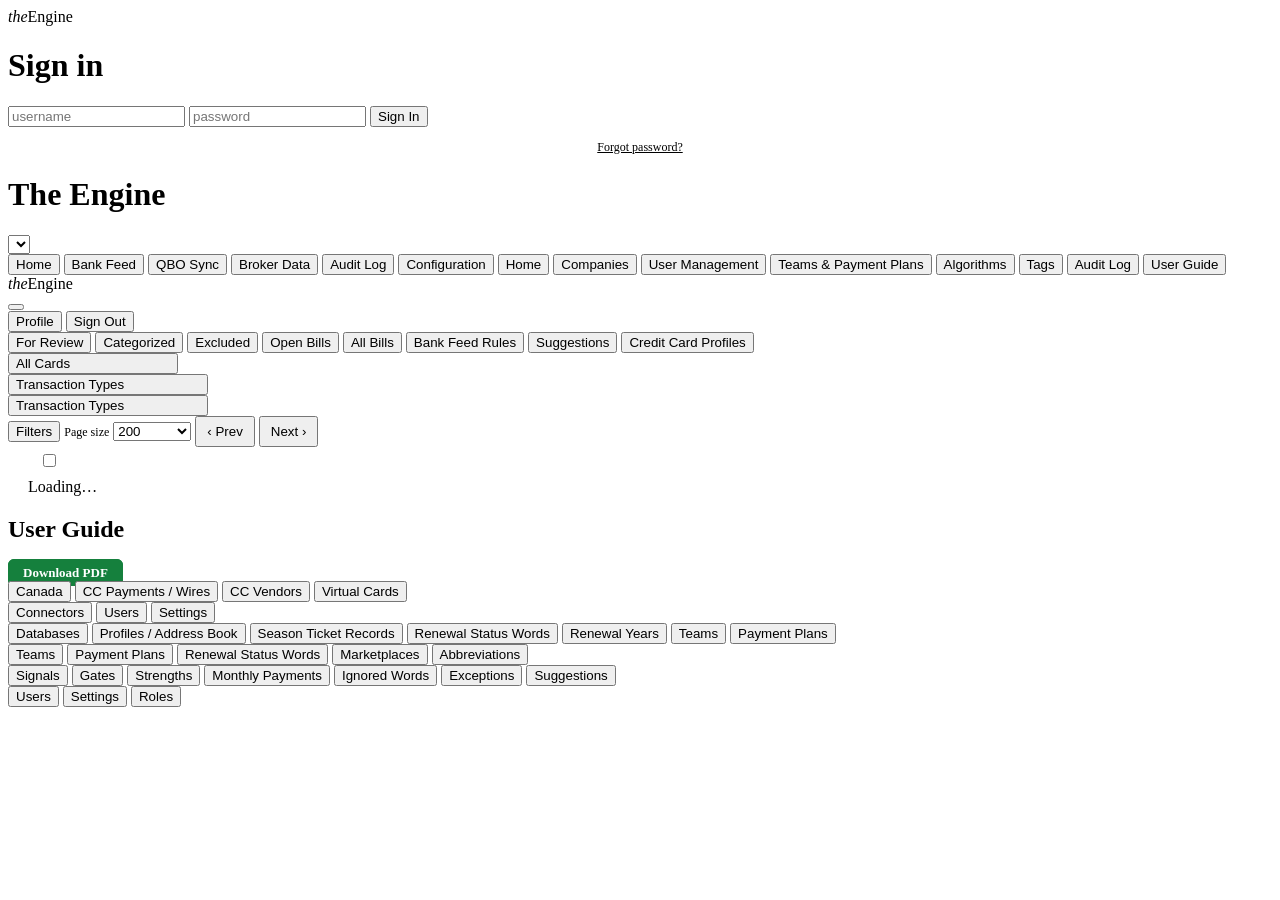
==== app/static/index.html @ c15251d7 "Add files via upload" ====
<!DOCTYPE html>
<html lang="en">
<head>
<meta charset="utf-8">
<meta name="viewport" content="width=device-width, initial-scale=1">
<title>The Engine</title>
<link rel="stylesheet" href="/static/app.css?v=e96f51f8">
</head>
<body>

<!-- The sign-in backdrop. Everything is in CSS: the ground is a gradient and
     the artwork is a tinted alpha mask on #loginbg::after -- see app.css.
     An empty element rather than an <img> so the tint stays a CSS variable,
     and so a browser without mask support gets nothing rather than a solid
     blue rectangle. Shown and hidden with the card, by showLogin(). -->
<div id="loginbg" aria-hidden="true">
  <!-- THE PHOTOGRAPH: Union Pacific 844 in the canyon, chosen from four
       options. It fills this panel from app.css (#loginbg), so the panel's
       responsive rules -- right half on desktop, a band across the top on a
       phone -- keep working unchanged. -->
</div>

<div id="login">
  <span class="lmark"><i class="the">the</i>Engine</span>
  <h1>Sign in</h1>
  <p id="lsub" style="display:none"></p>
  <div id="step1">
    <input id="u" placeholder="username" autocomplete="username">
    <input id="p" type="password" placeholder="password" autocomplete="current-password">
    <button id="go">Sign In</button>
    <div style="text-align:center;margin-top:10px">
      <a href="#" id="forgot" style="font-size:12px;color:var(--accent)">Forgot password?</a>
    </div>
  </div>
  <div id="step2" style="display:none">
    <p style="font-size:13px;color:var(--tx2)">We emailed you a 6-digit code.</p>
    <input id="code" inputmode="numeric" maxlength="6" placeholder="000000"
           style="letter-spacing:.4em;text-align:center;font-size:19px">
    <label style="display:block;font-size:12px;color:var(--tx2);margin:4px 0 9px">
      <input type="checkbox" id="trust" checked style="width:auto"> Don't ask again on this
      browser for 12 hours</label>
    <button id="verify">Verify</button>
    <div style="text-align:center;margin-top:10px">
      <a href="#" id="backToLogin" style="font-size:12px;color:var(--accent)">Back</a></div>
  </div>
  <div id="step3" style="display:none">
    <p style="font-size:13px;color:var(--tx2)">Choose a new password (12+ characters).</p>
    <input id="np" type="password" placeholder="new password" autocomplete="new-password">
    <input id="np2" type="password" placeholder="confirm password" autocomplete="new-password">
    <button id="doreset">Set Password</button>
  </div>
  <div class="err" id="lerr"></div>
</div>

<div id="app">
  <header>
  <h1 class="sr-only">The Engine</h1>

    <!-- TWO NAVIGATIONS, one header.
         Everything to the left of the spacer belongs to a company: the feed,
         its rules, its audit log. Companies, User Management and Algorithms
         do not -- they are about the whole installation, and living inside
         "Y&S Tickets" made them look like that company's settings.
         `body.scope-global` swaps which set is shown. -->
    <div class="cowrap" id="cowrap">
      <select id="company" title="Company"></select>
    </div>

    <!-- Upload lives with the feed tabs; Refresh and Undo are icons in the grid
         bar. The header is for moving between screens, nothing else. -->
    <!-- HOME sits first, before Bank Feed. Deliberately empty for now: it is
         the landing screen and what belongs on it will be decided as it is
         used. An empty screen with a name is honest about that; a stand-in
         dashboard of made-up tiles would have to be un-built later. -->
    <button class="ghost" id="homeBtn">Home</button>
    <button class="ghost" id="feedBtn">Bank Feed</button>
    <button class="ghost" id="cardsBtn">QBO Sync
      <span id="cardWarn" style="display:none;color:var(--bad)">●</span></button>
    <!-- BROKER DATA: where the broker's people and season ticket records come
         from, how they read, and the company's own teams and payment plans. -->
    <button class="ghost" id="brokerBtn">Broker Data</button>

    <button class="ghost" id="auditBtn">Audit Log</button>

    <button class="ghost" id="setupBtn">Configuration</button>
    <!-- The installation-wide screens. Shown instead of the company ones when
         no company is open. -->
    <button class="ghost gnav" id="gHomeBtn">Home</button>
    <button class="ghost gnav" id="companiesBtn">Companies</button>
    <button class="ghost gnav" id="usersBtn">User Management</button>
    <button class="ghost gnav" id="teamsBtn">Teams &amp; Payment Plans</button>
    <button class="ghost gnav" id="algoBtn">Algorithms</button>
    <button class="ghost gnav" id="tablesBtn">Tags</button>
    <!-- The audit log is not a company's: it records every company, and
         reading it is a dashboard-level job. -->
    <button class="ghost gnav" id="gAuditBtn">Audit Log</button>
    <button class="ghost gnav" id="guideBtn">User Guide</button>
    <!-- The gap sits AFTER the screen buttons, so they stay beside the company
         they apply to instead of being flung to the far edge. -->
    <span class="spacer"></span>
    <div class="brand"><span><i class="the">the</i>Engine</span></div>
    <button class="ghost" id="undoBtn" style="display:none"></button>
    <span class="signout">
      <button class="avatar" id="avatar" title="Account"></button>
      <div class="avatarmenu" id="avatarMenu">
        <div class="who" id="who"></div>
        <button id="profileBtn">Profile</button>
        <button id="out">Sign Out</button>
      </div>
    </span>
  </header>

  <div id="halWarn" class="banner" style="display:none">
    STH is not synced yet — expense categories are unverified. Run the STH sync
    to validate season-ticket holders.
  </div>

  <nav>
    <button class="on" data-s="for_review">For Review <span id="c_review"></span></button>
    <button data-s="categorized">Categorized <span id="c_cat"></span></button>
    <button data-s="excluded">Excluded <span id="c_exc"></span></button>
    <!-- Labeled up front. It used to be empty until the counts request came
         back, so a refresh showed a stub of a button that then jumped to full
         width. -->
    <button id="billsavail" data-s="bills"
            title="Open bills available to match against">Open Bills</button>
    <!-- ALL BILLS: every bill in QuickBooks, open or paid -- the Open Bills
         grid, starting on Current bills. -->
    <button id="allbillsBtn" data-s="allbills"
            title="Every bill in QuickBooks, open or paid">All Bills</button>
    <!-- NOT a data-s tab: those filter the charge list by status, and this
         opens a different screen. The rules that code a charge belong beside
         the charges they code, and they are PER COMPANY -- which is why this
         one stayed here while the rest of Rules & Tags moved to the dashboard,
         where nothing has a company. -->
    <button id="codingBtn" title="The rules that set vendor and category"
      >Bank Feed Rules</button>
    <!-- SUGGESTIONS FROM PAST CODING, beside the rules that also fill vendor
         and category. Per company. -->
    <button id="sgFeedBtn" title="Vendor and category suggested from past coding">Suggestions</button>
    <!-- Beside the rules, for the same reason: it sets a column of the charges
         on this screen (the Profile), so it belongs with them rather than in
         Configuration. Opens like Bank Feed Rules, the feed's tabs staying. -->
    <button id="ccProfilesBtn" title="Rules that set the Profile for general cards"
      >Credit Card Profiles</button>
  </nav>

  <div id="screen-coding" class="screen">
    <div id="codingGrid"></div>
  </div>
  <div id="screen-ccprofiles" class="screen">
    <div id="ccProfilesGrid"></div>
  </div>
  <div id="screen-suggestions" class="screen">
    <div id="sgFeedGrid"></div>
  </div>

  <div class="filters">
    <!-- COMPANIES: only in Multi-Company, before Card Accounts. -->
    <div class="ms" id="fcompWrap" style="position:relative;display:none">
      <button class="ghost" id="fcompBtn" style="min-width:150px;text-align:left">All Companies</button>
      <div id="fcompMenu" class="msmenu" style="display:none;position:absolute;z-index:20;top:34px;left:0;
           min-width:260px"></div>
    </div>
    <div class="ms" style="position:relative">
      <button class="ghost" id="fcardBtn" style="min-width:170px;text-align:left">All Cards</button>
      <div id="fcardMenu" style="display:none;position:absolute;z-index:20;top:34px;left:0;
           background:var(--card);border:1px solid var(--line);border-radius:8px;
           padding:8px;min-width:340px;max-width:min(560px,92vw);
           box-shadow:0 6px 18px rgba(0,0,0,.08)"></div>
    </div>

    <!-- One choice on For Review and Excluded, so a plain select matches the
         controls beside it. Categorized allows several kinds at once, so it
         keeps the checkbox menu; the two swap by tab. -->
    <!-- Three multi-selects built the same way as Card Accounts: a button that
         names the selection, and a menu of checkboxes. Everything ticked means
         "no filter" and is sent as nothing. -->
    <div class="ms" style="position:relative">
      <button class="ghost msbtn" id="ftypeBtn" data-menu="ftypeMenu"
              style="min-width:200px;text-align:left">Transaction Types</button>
      <div class="msmenu" id="ftypeMenu"></div>
    </div>

    <!-- Categorized asks a different question -- what a charge was resolved AS
         -- so it has its own list, in the same slot. -->
    <div class="ms" style="position:relative">
      <button class="ghost msbtn" id="fkindBtn" data-menu="fkindMenu"
              style="min-width:200px;text-align:left">Transaction Types</button>
      <div class="msmenu" id="fkindMenu"></div>
    </div>


    <button class="ghost" id="moreFilters">Filters</button>
    <!-- Kept, but hidden: Reset lives in the Filters dialog now. The handler
         behind this button is what that one calls, so removing the element
         would mean duplicating the logic to save a line of markup. -->
    <button class="ghost" id="resetFilters" style="display:none !important"
            title="Clear every filter">Reset Filters</button>
    <label style="font-size:12px;color:var(--tx2)">Page size</label>
    <select id="fpage" title="rows per page" style="width:78px">
      <option value="25">25</option><option value="50">50</option>
      <option value="100">100</option><option value="200" selected>200</option>
      <option value="300">300</option>
      <option value="500">500</option>
    </select>
    <button class="ghost" id="prevPage" style="padding:6px 10px">‹ Prev</button>
    <button class="ghost" id="nextPage" style="padding:6px 10px">Next ›</button>
    <span class="why" id="pageinfo"></span>
    <!-- Beside the results text, not under it: on its own line it needed
         centering against a grid wider than the window, which never looked
         right from any anchor. -->
    <span id="pagenums" style="display:none;gap:4px;align-items:center"></span>

    <span class="who" id="shown"></span>

    <!-- Bulk actions sit on the pagination row rather than a row of their own.
         Appearing on selection used to push the whole grid down a line, which
         moved the row you had just clicked. -->
    <!-- The bills bar sits on this row too, for the same reason: on a row of
         its own it pushed the grid down a line the moment you ticked a box. -->
    <span id="billbulk" style="display:none;gap:8px;align-items:center;flex-wrap:wrap">
      <!-- Also shown here. The pagination row is the preferred home and
           setSelectionCount still writes there, but three attempts at that
           element alone each failed on one grid or the other -- and this bar
           is the one thing on screen that provably appears the moment a row is
           ticked, because its own display is driven by the selection. -->
      <b id="billbulkn" style="font-size:13px;margin-right:4px"></b>
      <!-- Split and Delete are in the Action column on every row, so offering
           them here as well put the same two actions in two places a few
           centimeters apart -- one of which appears only once something is
           ticked. Hidden, not removed: their handlers are what the Action
           column's buttons call, and deleting them would mean duplicating that
           logic to save two lines of markup. -->
      <button id="billSplitOne" style="display:none !important">Split Bill</button>
      <button id="billDeleteOne" style="display:none !important">Delete Bill</button>
      <button id="billBatch" style="display:none !important">Batch Actions</button>
      <!-- Reached through the dialog now, but kept so their handlers stay in
           one place rather than being duplicated into it. -->
      <button class="ghost" id="billSetVendor" style="display:none">Update Vendors</button>
      <button class="ghost" id="billSetAmount" style="display:none">Update Amounts</button>

    </span>

    <span id="bulkinline" style="display:none;gap:8px;align-items:center;flex-wrap:wrap">
      <!-- Hidden, but kept: Batch Actions' "Add All" runs through this handler,
           and duplicating that logic to delete one button would be worse. -->
      <button id="bAdd" style="display:none"></button>
      <b id="bulkinlinen" style="font-size:13px;margin-right:4px"></b>
      <button id="bBatch" style="display:none !important;background:#15803d;color:#fff;
              border:1px solid #15803d;border-radius:6px;padding:5px 14px;
              font-weight:600">Batch Actions</button>
      <button class="ghost" id="bSetVendor">Update Vendor</button>
      <button class="ghost" id="bSetCategory">Update Category</button>
      <button id="bSplit" style="background:#15803d;color:#fff;
              border:1px solid #15803d;border-radius:6px;padding:5px 14px;
              font-weight:600">Split Transaction</button>
      <button class="ghost" id="bExclude">Exclude</button>
      <button class="ghost" id="bUndo">Undo</button>


      <!-- Last on the row: the one irreversible action shouldn't sit where a
           hand traveling to Unexclude passes over it. -->
      <button id="purgeBtn"
              style="display:none;background:var(--bad);color:#fff;
                     border:1px solid var(--bad);border-radius:6px;
                     padding:5px 14px;font-weight:600">
        Delete Permanently</button>
    </span>
  </div>
  <dialog id="billfilters">
  <!-- The same dialog the transaction grids use: one concept, not two. The
       inline strip re-flowed at every window width and sat above the grid,
       pushing it down whenever it was open. -->
  <div style="display:flex;flex-direction:column;max-height:82vh">
    <h3>Filters</h3>
    <div id="billFilterRows">
        <div class="frow"><div style="flex:1;min-width:0;position:relative"><label>Date From</label><input id="bdfrom" type="date"></div><div style="flex:1;min-width:0;position:relative"><label>Date To</label><input id="bdto" type="date"></div></div>
        <div class="frow"><div style="flex:1;min-width:0;position:relative"><label>Amount Min</label><input id="bamin" type="number" step="0.01" style="width:120px" placeholder="0.00"></div><div style="flex:1;min-width:0;position:relative"><label>Amount Max</label><input id="bamax" type="number" step="0.01" style="width:120px" placeholder="0.00"></div></div>
        <div class="frow"><div style="flex:1;min-width:0;position:relative"><label>Balance Min</label><input id="bbmin" type="number" step="0.01" style="width:120px" placeholder="0.00"></div><div style="flex:1;min-width:0;position:relative"><label>Balance Max</label><input id="bbmax" type="number" step="0.01" style="width:120px" placeholder="0.00"></div></div>
        <div class="frow"><div style="flex:1;min-width:0;position:relative"><label>Vendor</label><input id="bven" placeholder="Vendor" style="width:200px"></div><div style="flex:1;min-width:0;position:relative"><label>Memo</label><input id="bmemo" placeholder="Memo text" style="width:240px"></div></div>
        <!-- CLASS on the left of Aging: the Classes on this company's bills. -->
        <div class="frow"><div class="ms" style="flex:1;min-width:0;position:relative"><label>Class</label><button class="ghost msbtn" id="bclassBtn" data-menu="bclassMenu"
                  style="min-width:150px;text-align:left">Class</button><div class="msmenu" id="bclassMenu"></div></div><div class="ms" style="flex:1;min-width:0;position:relative"><label>Aging</label><button class="ghost msbtn" id="bageBtn" data-menu="bageMenu"
                  style="min-width:150px;text-align:left">Aging</button><div class="msmenu" id="bageMenu"></div></div></div>
    </div>
    <div class="dact" style="border-top:1px solid var(--line);padding-top:12px;
         justify-content:center">
      <button id="closeBillFilters"
              style="background:var(--accent);color:#fff;border:1px solid var(--accent);
                     border-radius:7px;padding:6px 18px;font-weight:600"
        >Close</button>
      <button id="resetBillFiltersModal"
              style="background:var(--bad);color:#fff;border:1px solid var(--bad);
                     border-radius:7px;padding:6px 18px;font-weight:600"
        >Reset</button>
      <button id="applyBillFilters"
              style="background:#15803d;color:#fff;border:1px solid #15803d;
                     border-radius:7px;padding:6px 18px;font-weight:600"
        >Apply</button>
    </div>
  </div>
</dialog>
  <dialog id="advfilters">
  <!-- A DIALOG, one field per line.
       Seventeen fields in two wrapping rows re-flowed at every window width, so
       a field moved between visits. This is the same set of controls in an
       order that does not move.

       Laid out as a flex COLUMN with the field list scrolling and the action
       row outside it, so Apply and Reset stay visible however long the list
       is -- buttons that scroll away are buttons people cannot find. -->
  <div style="display:flex;flex-direction:column;max-height:82vh;min-height:0">
    <h3 style="margin:0 0 4px">Filters</h3>
    <!-- THE ROWS SCROLL, THE BUTTONS DO NOT. A picker opens inside this area
         and can be 250px tall; with the whole dialog as one scrolling box
         that pushed Apply and Cancel below the fold, and a button you have
         to go looking for is a button people miss. -->
    <div id="advFilterRows" style="flex:1 1 auto;min-height:0;overflow-y:auto;overflow-x:visible">
        <div class="frow"><div style="flex:1;min-width:0;position:relative"><label>Date From</label><input id="fdfrom" type="date"></div><div style="flex:1;min-width:0;position:relative"><label>Date To</label><input id="fdto" type="date"></div></div>
        <div class="frow"><div style="flex:1;min-width:0;position:relative"><label>Amount Min</label><input id="famin" type="number" step="0.01" style="width:100px" placeholder="0.00"></div><div style="flex:1;min-width:0;position:relative"><label>Amount Max</label><input id="famax" type="number" step="0.01" style="width:100px" placeholder="0.00"></div></div>
        <div class="frow"><div id="fcvenWrap" style="flex:1;min-width:0;position:relative"><label>Vendor</label><button class="cellsel filterpick" data-target="fcven" data-kind="vendor"
                  style="width:160px"><span class="cs-v"
            ><i style="color:var(--tx2)">Any vendor</i></span
            ><span class="cs-c">▾</span></button>
          <input type="hidden" id="fcven"></div><div id="fcatWrap" style="flex:1;min-width:0;position:relative"><label>Category</label><button class="cellsel filterpick" data-target="fcat" data-kind="category"
                  style="width:170px"><span class="cs-v"
            ><i style="color:var(--tx2)">Any category</i></span
            ><span class="cs-c">▾</span></button>
          <input type="hidden" id="fcat"></div></div>
        <div class="frow"><div style="flex:1;min-width:0;position:relative"><label>Bank Detail</label><input id="fven" placeholder="Bank detail" style="width:170px"></div><div style="flex:1;min-width:0;position:relative"><label>Profile</label><input id="fprof" placeholder="Name on card" style="width:150px"></div></div>
        <div class="frow"><div style="flex:1;min-width:0;position:relative"><label>CC Last 4/5</label><input id="fl4" placeholder="1234" maxlength="5" style="width:80px"></div><div style="flex:1;min-width:0;position:relative"><label>QBO Memo</label><input id="fmemo" placeholder="QBO memo text" style="width:190px"></div></div>
        <div class="frow"><div class="ms" style="flex:1;min-width:0;position:relative"><label>Strengths / Records</label><button class="ghost msbtn" id="ftierBtn" data-menu="ftierMenu"
                  style="width:170px;text-align:left">All Strengths</button><div class="msmenu" id="ftierMenu"></div></div><div class="ms" style="flex:1;min-width:0;position:relative"><label>Ingestion Method</label><button class="ghost msbtn" id="fingestBtn" data-menu="fingestMenu"
                  style="width:170px;text-align:left">All Ingestion Methods</button><div class="msmenu" id="fingestMenu"></div></div></div>
        <div class="frow">
          <div style="flex:1;min-width:0;position:relative">
            <!-- Coded by the engine, or by a person? The RULE badge answers it
                 per row; this asks it of the whole grid. -->
            <label>Rules Applied</label>
            <select id="frules">
              <option value="">Both</option>
              <option value="yes">Yes</option>
              <option value="no">No</option>
            </select>
          </div>
          <div id="fuserWrap" class="ms" style="flex:1;min-width:0;position:relative"><label>User</label><button class="ghost msbtn" id="fuserBtn" data-menu="fuserMenu"
                    style="width:170px;text-align:left">All Users</button><div class="msmenu" id="fuserMenu"></div></div>
        </div>
        <div class="frow"><div class="ms" style="flex:1;min-width:0;position:relative"><label>Action Types</label><button class="ghost msbtn" id="fmatchBtn" data-menu="fmatchMenu"
                  style="width:170px;text-align:left">All Action Types</button><div class="msmenu" id="fmatchMenu"></div></div><div style="flex:1;min-width:0;position:relative"><label>Source Currency</label><select id="fcur" style="width:130px">
            <option value="">All</option>
            <option value="USD">USD</option>
            <option value="CAD">CAD</option>
            <!-- Everything else in one bucket: the exports carry INR and EUR
                 too, and listing every code somebody might ever charge in is a
                 list that goes stale. -->
            <option value="OTHER">Other</option>
          </select></div><div style="flex:1;min-width:0;position:relative"><label>Source Amount Min</label><input id="fsamin" placeholder="0.00" inputmode="decimal"></div><div style="flex:1;min-width:0;position:relative"><label>Source Amount Max</label><input id="fsamax" placeholder="0.00" inputmode="decimal"></div></div>
        
        <div class="frow"><div id="ftsFromWrap" style="flex:1;min-width:0;position:relative"><label>Time Stamp From</label><input id="ftsfrom" type="date"></div><div id="ftsToWrap" style="flex:1;min-width:0;position:relative"><label>Time Stamp To</label><input id="ftsto" type="date"></div></div>
        
    </div>
    <div class="dact" style="border-top:1px solid var(--line);padding-top:12px;
         margin-top:0;justify-content:center">
      <!-- Centerd, and colored by what each one does: Cancel is the neutral
           way out, Reset destroys the filters you set, Apply is the action you
           came for. -->
      <button id="closeFilters"
              style="background:var(--accent);color:#fff;border:1px solid var(--accent);
                     border-radius:7px;padding:6px 18px;font-weight:600"
        >Close</button>
      <button id="resetFiltersModal"
              style="background:var(--bad);color:#fff;border:1px solid var(--bad);
                     border-radius:7px;padding:6px 18px;font-weight:600"
        >Reset</button>
      <button id="applyFilters"
              style="background:#15803d;color:#fff;border:1px solid #15803d;
                     border-radius:7px;padding:6px 18px;font-weight:600"
        >Apply</button>
    </div>
  
</div></dialog>
  <!-- The audit log's filters, built to the same shape as the charge grid's:
       one field per line, labeled, with the action row outside the scrolling
       list so Apply and Reset never scroll away. -->
  <!-- Sized to the CONTENT: two fields plus the gap, which is what the
     widest pairing asks for. 880px was a number picked to be "wider"
     rather than measured, and it left the rows floating in space. -->
  <!-- A FIXED width. `max-content` sized the dialog to its widest label, so
     ticking a box changed a button from "All Actions" to "3 Actions" and
     the whole window resized under the pointer. A filter panel that moves
     while you use it is one you have to re-aim at after every click. -->
  <dialog id="auditfilters" style="width:min(660px,94vw);max-width:94vw">
  <div style="display:flex;flex-direction:column;max-height:82vh">
    <h3 style="margin:0 0 4px">Filters</h3>
    <div id="auditFilterRows">
      <div class="frow">
        <div style="flex:1;min-width:0;position:relative">
          <label>Date From</label><input id="auditFrom" type="date"></div>
        <div style="flex:1;min-width:0;position:relative">
          <label>Date To</label><input id="auditTo" type="date"></div>
      </div>
      <div class="frow">
        <!-- Group first, then the action, matching the column order on the
             grid: you narrow to a family before naming one of its members. -->
        <div id="aGroupWrap" style="flex:1;min-width:0;position:relative"><label>Action Groups</label><button class="cellsel filterpick" data-target="aGroupHidden" data-kind="auditgroup"><span class="cs-v"><i style="color:var(--tx2)">All action groups</i></span><span class="cs-c">&#9662;</span></button><input type="hidden" id="aGroupHidden"></div>
        <div id="aActionWrap" style="flex:1;min-width:0;position:relative"><label>Actions</label><button class="cellsel filterpick" data-target="aActionHidden" data-kind="auditaction"><span class="cs-v"><i style="color:var(--tx2)">All actions</i></span><span class="cs-c">&#9662;</span></button><input type="hidden" id="aActionHidden"></div>
      </div>
      <div class="frow">
        <div id="aActorWrap" style="flex:1;min-width:0;position:relative"><label>Users</label><button class="cellsel filterpick" data-target="aActorHidden" data-kind="auditactor"><span class="cs-v"><i style="color:var(--tx2)">All users</i></span><span class="cs-c">&#9662;</span></button><input type="hidden" id="aActorHidden"></div>
        <div id="aCardWrap" style="flex:1;min-width:0;position:relative"><label>Card Accounts</label><button class="cellsel filterpick" data-target="aCardHidden" data-kind="auditcard"><span class="cs-v"><i style="color:var(--tx2)">All card accounts</i></span><span class="cs-c">&#9662;</span></button><input type="hidden" id="aCardHidden"></div>
      </div>
      <div class="frow">
        <div id="aVendorWrap" style="flex:1;min-width:0;position:relative"><label>Vendor</label><button class="cellsel filterpick" data-target="aVendorHidden" data-kind="vendor"><span class="cs-v"><i style="color:var(--tx2)">Any vendor</i></span><span class="cs-c">&#9662;</span></button><input type="hidden" id="aVendorHidden"></div>
        <div id="aCatWrap" style="flex:1;min-width:0;position:relative"><label>Category</label><button class="cellsel filterpick" data-target="aCatHidden" data-kind="category"><span class="cs-v"><i style="color:var(--tx2)">Any category</i></span><span class="cs-c">&#9662;</span></button><input type="hidden" id="aCatHidden"></div>
      </div>
      <div class="frow">
        <div style="flex:1;min-width:0;position:relative">
          <label>Profile</label>
          <input id="auditProfile" placeholder="Name on card" style="width:170px"></div>
        <div style="flex:1;min-width:0;position:relative">
          <label>CC Last 4/5</label>
          <input id="auditLast4" placeholder="1234" maxlength="4" style="width:80px"></div>
      </div>
      <div class="frow">
        <div style="flex:1;min-width:0;position:relative">
          <label>Platform TXN ID</label>
          <input id="auditTxn" placeholder="Any" style="width:170px"></div>
        <div style="flex:1;min-width:0;position:relative">
          <label>QBO Txn ID</label>
          <input id="auditQbo" placeholder="Any" style="width:170px"></div>
      </div>
    </div>
    <div class="dact" style="border-top:1px solid var(--line);padding-top:12px;
         margin-top:0;justify-content:center">
      <button id="auditClose"
              style="background:var(--accent);color:#fff;border:1px solid var(--accent);
                     border-radius:7px;padding:6px 18px;font-weight:600"
        >Close</button>
      <button id="auditReset"
              style="background:var(--bad);color:#fff;border:1px solid var(--bad);
                     border-radius:7px;padding:6px 18px;font-weight:600"
        >Reset</button>
      <button id="auditApply"
              style="background:#15803d;color:#fff;border:1px solid #15803d;
                     border-radius:7px;padding:6px 18px;font-weight:600"
        >Apply</button>
    </div>
  </div></dialog>

  <div id="activefilters" style="padding:0 20px 8px;display:none"></div>


  <datalist id="vendorlist"></datalist>
  <datalist id="catlist"></datalist>
  <!-- Above the scroller, not inside a header: in the header they occupied a
       flex slot and pushed every column label out of line with its rows. -->

  <!-- Page numbers and the selection count, centerd under the pager controls.
       Its own line, because inside the wrapping filter row they never centerd
       predictably and left dead space when empty. Hidden outright when there
       is nothing to say, so it takes no height at all. -->
  <div id="pagerbar" style="display:none;align-items:center;gap:10px;
       padding:0 20px 6px"></div>

  <!-- OPEN BILLS: how many are mirrored and when, as on Vendors. -->
  <div id="billsStatus" style="display:none;padding:0 20px 6px;font-size:12px;color:var(--tx2);
       align-items:center;gap:10px"></div>
  <div id="gridicons" style="display:none;padding:0 20px 6px;gap:6px;
       align-items:center"></div>

  <div id="gridscroll" style="overflow-x:auto;padding:0 20px">
  <div id="colhead" style="margin:0;
       padding:7px 14px;font-size:13px;font-weight:600;text-transform:uppercase;
       letter-spacing:.04em;color:var(--tx)">
    <input type="checkbox" id="pickAll" title="Select every row on this page"
           style="width:auto;flex:none;margin:0 0 0 1px">
  </div>
  <!-- "Updating Grid": the blue ring, with its label above it, shown while a
       filtered grid is being re-fetched. One element for every grid; see
       gridBusyStart in app.js. Clicks pass through, so it never traps you. -->
  <!-- The SAME classes as the screen-change spinner (see withWait), so the two
       cannot drift apart: same ring, same plain bold label above it. -->
  <div id="gridBusy" class="bigspin navwait" style="display:none">
    <div class="cosub">Updating Grid</div>
  </div>
  <main id="list" style="padding:0;max-width:none"><div class="empty">Loading…</div></main>
  </div>

  <!-- Full screens. Each replaces the feed rather than floating over it: these
       are places you go and work, not questions you answer and dismiss. -->
  <div id="screen-audit" class="screen">
    <!-- No .screenhead. This screen has no tabs and no header controls -- the
         Filters button lives in the grid toolbar beside the quick search -- so
         an empty header element was a blank band above the grid and nothing
         else. -->
    <!-- The toolbar and the pager live OUTSIDE the region that re-renders.
         They used to be inside it, so every keystroke in the quick search
         destroyed and rebuilt the input the keystroke came from -- which is
         why the screen appeared to reload as you typed. -->
    <div id="auditGrid">
      <div id="auditTools"></div>
      <div id="auditRows"></div>
    </div>
  </div>

  <!-- THE USER GUIDE: built with its PDF from tools/guide_content.py. -->
  <div id="screen-guide" class="screen">
    <div class="screenhead" style="justify-content:flex-start;gap:14px">
      <h2>User Guide</h2>
      <a id="guidePdf" href="/static/user-guide.pdf" download="Engine-User-Guide.pdf"
         style="background:#15803d;color:#fff;border:1px solid #15803d;border-radius:6px;
                padding:5px 14px;font-weight:600;font-size:13px;text-decoration:none">Download PDF</a>
    </div>
    <div id="guideBody" class="ug"></div>
  </div>
  <div id="screen-tables" class="screen">
    <div class="screenhead">
      <nav class="screentabs">
        <button class="on" data-t="canada">Canada</button>
        <button data-t="payment">CC Payments / Wires</button>
<button data-t="ccvendors">CC Vendors</button>
        <button data-t="virtual">Virtual Cards</button>
      </nav>
    </div>
    <div id="tablesGrid"></div>
  </div>

  <div id="screen-setup" class="screen">
    <div class="screenhead">
      <nav class="screentabs">
        
        <button data-su="connectors">Connectors</button>
        <button data-su="users">Users</button>
        <button data-su="settings">Settings</button>
      </nav>
    </div>
    <div id="setupGrid"></div>
  </div>

  <div id="screen-broker" class="screen">
    <div class="screenhead">
      <nav class="screentabs">
        <button data-bk="databases">Databases</button>
        <button data-bk="book">Profiles / Address Book</button>
        <button data-bk="sth">Season Ticket Records</button>
        <button data-bk="words">Renewal Status Words</button>
        <button data-bk="years">Renewal Years</button>
        <button data-bk="teams">Teams</button>
        <button data-bk="plans">Payment Plans</button>
      </nav>
    </div>
    <div id="brokerGrid"></div>
  </div>

  <!-- TEAMS & LEAGUES. The five tabs here were on Algorithms, which is about
       how the matcher scores things; these are the DATA it scores against.
       Teams, their payment plans, the renewal years, the season-ticket
       records and the marketplaces are one subject, and it is not the
       algorithm. -->
  <div id="screen-teams" class="screen">
    <!-- screenhead / screentabs, the classes every other screen tab row
           uses. I invented "subnav"/"subtabs" for this one and nothing
           styles those, so the buttons were in the DOM and invisible. -->
      <div class="screenhead">
      <nav class="screentabs" id="teamsTabs">
        <!-- ONE GRID for teams and their payment plans: a team's venue and bank
             details sit beside its plan, so there is one place to look. -->
        <button class="on" data-tl="teams">Teams</button>
        <button data-tl="plans">Payment Plans</button>
        <!-- RENEWAL STATUS WORDS: the Engine Notation and colors, every company's. -->
        <button data-tl="statuses">Renewal Status Words</button>
        <!-- "Seasons" was ambiguous next to a payment plan's months. A renewal
             year is what this actually holds. -->
        <button data-tl="marketplaces">Marketplaces</button>
          <button data-tl="abbrev">Abbreviations</button>
      </nav>
    </div>
    <div id="teamsGrid"></div>
  </div>

  <div id="screen-algo" class="screen">
    <div class="screenhead">
      <nav class="screentabs">
        <button class="on" data-a="signals">Signals</button>
        <button data-a="gates">Gates</button>
        <button data-a="strengths">Strengths</button>
        <button data-a="tie">Monthly Payments</button>
        <button data-a="ignored">Ignored Words</button>
        <button data-a="exceptions">Exceptions</button>
        <button data-a="suggestions">Suggestions</button>
      </nav>
    </div>
    <div id="algoGrid"></div>
  </div>

  <div id="screen-home" class="screen">
    <div id="homeGrid"></div>
  </div>

  <div id="screen-companies" class="screen">
    <div id="companiesGrid"></div>
  </div>

  <div id="screen-users" class="screen">
    <!-- USERS, SETTINGS (minutes before an idle sign-out) and ROLES (what each
         role can do). -->
    <div class="screenhead">
      <nav class="screentabs" id="usersTabs">
        <button class="on" data-u="users">Users</button>
        <button data-u="settings">Settings</button>
        <button data-u="roles">Roles</button>
      </nav>
    </div>
    <div id="usersGrid"></div>
  </div>

  <div id="screen-scan" class="screen">
    <div id="scanGrid"></div>
  </div>

  <div id="screen-cards" class="screen">
    <div id="cardsGrid"></div>
  </div>

</div>

<dialog id="cols" style="max-width:420px">
  <h3 id="colsTitle">Column Settings</h3>
  <div style="font-size:12px;color:var(--tx2);margin-bottom:10px" id="colsWhich">
    Drag to reorder, and select or deselect to display or hide.</div>
  <div id="colsBody" style="max-height:56vh;overflow:auto"></div>
  <div class="dact" style="justify-content:center">
    <button id="colsReset"
            style="background:var(--bad);color:#fff;border:1px solid var(--bad);
                   border-radius:6px;padding:6px 16px">Reset To Default</button>
    <button id="colsClose"
            style="background:#15803d;color:#fff;border:1px solid #15803d;
                   border-radius:6px;padding:6px 16px;font-weight:600">Done</button>
  </div>
</dialog>

<dialog id="rules" style="max-width:760px">
  <h3>Learned coding rules</h3>
  <div style="font-size:12px;color:var(--tx2);margin-bottom:10px">
    Built from what your team actually codes. A rule starts applying itself once
    it's been confirmed enough times — auto-coded charges still land in
    Categorized for a person to see before anything reaches QuickBooks.
  </div>
  <div id="rulesBody" style="max-height:58vh;overflow:auto"></div>
  <div class="dact">
    <button class="ghost" id="applyrules">Apply Auto Rules Now</button>
    <button class="ghost" id="rcancel">Cancel</button>
  </div>
</dialog>

<dialog id="cards" style="max-width:720px">
  <h3>Card Accounts</h3>
  <div style="font-size:12px;color:var(--tx2);margin-bottom:12px">
    Each card program settles to one QuickBooks account. Map the program once —
    every virtual card in it, now and in future, resolves automatically.
  </div>
  <div id="cardsBody" style="max-height:60vh;overflow:auto"></div>
  <div class="dact"><button class="ghost" id="ccancel">Cancel</button></div>
</dialog>

<dialog id="setup">
  <h3>Setup</h3>
  <div id="setupBody" style="font-size:13px"></div>
  <div class="dact"><button class="ghost" id="scancel">Cancel</button></div>
</dialog>

<dialog id="confirm" style="max-width:460px">
  <h3 id="confirmTitle">Check before continuing</h3>
  <!-- Centerd, with a measure narrow enough that two lines break evenly
       instead of leaving one word stranded on the second. -->
  <div id="confirmBody" style="font-size:13px;line-height:1.6;text-align:center;
       max-width:33em;margin:0 auto;text-wrap:balance"></div>
  <div class="dact" style="justify-content:center">
    <button id="confirmBack"
            style="background:#15803d;color:#fff;border:1px solid #15803d;
                   border-radius:6px;padding:6px 18px;font-weight:600">Go Back</button>
    <button id="confirmGo"
            style="background:var(--bad);color:#fff;border:1px solid var(--bad);
                   border-radius:6px;padding:6px 18px">Proceed</button>
  </div>
</dialog>

<div id="flash"></div>

<div id="cellpick" style="display:none">
  <input id="cellpickSearch" placeholder="Type to narrow…" autocomplete="off">
  <div id="cellpickList"></div>
</div>

<dialog id="billamt" style="max-width:600px;width:600px">
  <h3>Change Amount</h3>
  <!-- THE BILL, as Force Match shows its charge: bold headers, plain values. -->
  <div id="billamtWho" style="font-size:13px;margin-bottom:10px;line-height:1.6"></div>
  <label>How</label>
  <select id="billamtMode" style="width:300px">
    <option value="set">New amount</option>
    <option value="delta">Increase or decrease by fixed $ amount</option>
    <option value="percent">Increase or decrease by % of total</option>
    <option value="cad">Adjust for CAD to USD</option>
    <option value="vendors_open">Adjust for Vendors Open</option>
  </select>
  <label id="billamtValueLbl">Value</label>
  <div id="billamtValueRow" style="display:flex;align-items:center;gap:6px">
    <span id="billamtUnit" style="font-size:15px;color:var(--tx2);width:14px">$</span>
    <input id="billamtValue" type="number" step="0.01" placeholder="0.00" style="width:150px;flex:none">
  </div>
  <div id="billamtHint" style="font-size:11px;color:var(--tx2);margin-top:6px"></div>
  <!-- HOW AN INCREASE IS RECORDED: the bill's own amount, or the difference
       as an Other Fees line (as Force Match offers). A decrease is always the
       amount: Other Fees can only add. -->
  <div id="billamtHowBox">
  <label style="margin-top:10px">Record an increase as</label>
  <label style="display:flex;gap:6px;align-items:center;font-weight:400;margin:4px 0 0">
    <input type="radio" name="billamtHow" value="amount" style="width:auto"> A change to the bill's amount</label>
  <label style="display:flex;gap:6px;align-items:center;font-weight:400;margin:2px 0 0">
    <input type="radio" name="billamtHow" value="fees" style="width:auto"> An Other Fees line for the difference</label>
  </div>
  <div class="dact" style="justify-content:center">
    <button class="ghost" id="billamtCancel">Cancel</button>
    <button id="billamtGo"
            style="background:#15803d;color:#fff;border:1px solid #15803d;
                   border-radius:6px;padding:6px 16px;font-weight:600">Apply</button>
  </div>
</dialog>

<dialog id="bankOrCard" style="max-width:420px;position:relative">
  <button id="bocCancel" title="Close" aria-label="Close"
          style="position:absolute;top:8px;right:10px;background:none;border:none;
                 color:var(--bad);font-size:20px;line-height:1;cursor:pointer">×</button>
  <h3>New QuickBooks account</h3>
  <div style="font-size:13px;margin-bottom:12px">
    Create <b id="bankOrCardName"></b> in QuickBooks.<br><br>
    A credit card program settles to a <b>Credit Card</b> account; a debit or
    prepaid program settles to a <b>Bank</b> account.
  </div>
  <div class="dact" style="justify-content:center">
    <button id="bocBank"
            style="background:#15803d;color:#fff;border:1px solid #15803d;
                   border-radius:6px;padding:6px 16px;font-weight:600">Bank</button>
    <button id="bocCard"
            style="background:var(--accent);color:#fff;border:1px solid var(--accent);
                   border-radius:6px;padding:6px 16px;font-weight:600">Credit Card</button>
  </div>
</dialog>

<dialog id="acctType" style="max-width:400px">
  <h3>Create category</h3>
  <div style="font-size:13px;margin-bottom:10px">
    <b id="acctTypeName"></b> will be added to the QuickBooks chart of accounts.
  </div>
  <label>Account type</label>
  <!-- Every type QuickBooks accepts on an Account, grouped the way the chart of
       accounts is. A sub-account must take its parent's type, so the list has
       to cover whatever the parent happens to be. -->
  <select id="acctTypeSel">
    <optgroup label="Expenses">
      <option value="Expense">Expense</option>
      <option value="Cost of Goods Sold">Cost of Goods Sold</option>
      <option value="Other Expense">Other Expense</option>
    </optgroup>
    <optgroup label="Income">
      <option value="Income">Income</option>
      <option value="Other Income">Other Income</option>
    </optgroup>
    <optgroup label="Assets">
      <option value="Bank">Bank</option>
      <option value="Accounts Receivable">Accounts Receivable</option>
      <option value="Other Current Asset">Other Current Asset</option>
      <option value="Fixed Asset">Fixed Asset</option>
      <option value="Other Asset">Other Asset</option>
    </optgroup>
    <optgroup label="Liabilities and equity">
      <option value="Accounts Payable">Accounts Payable</option>
      <option value="Credit Card">Credit Card</option>
      <option value="Other Current Liability">Other Current Liability</option>
      <option value="Long Term Liability">Long Term Liability</option>
      <option value="Equity">Equity</option>
    </optgroup>
  </select>
  <div style="font-size:11px;color:var(--tx2);margin-top:6px">
    Use colons for a sub-account, e.g. <i>Ticket Credits:MLB:Blue Jays</i>.
  </div>
  <div class="dact" style="justify-content:center">
    <button id="acctTypeCancel"
            style="background:var(--bad);color:#fff;border:1px solid var(--bad);
                   border-radius:6px;padding:6px 18px">Cancel</button>
    <button id="acctTypeGo"
            style="background:#15803d;color:#fff;border:1px solid #15803d;
                   border-radius:6px;padding:6px 18px;font-weight:600">Create</button>
  </div>
</dialog>

<dialog id="confirm3" style="max-width:420px">
  <h3 id="c3Title"></h3>
  <div id="c3Body" style="font-size:14px;line-height:1.45;text-align:center"></div>
  <div class="dact" style="justify-content:center">
    <button id="c3Cancel"
            style="background:var(--bad);color:#fff;border:1px solid var(--bad);
                   border-radius:6px;padding:6px 16px">Cancel</button>
    <button id="c3Go"
            style="background:var(--accent);color:#fff;border:1px solid var(--accent);
                   border-radius:6px;padding:6px 16px;font-weight:600">Update</button>
    <button id="c3GoAdd"
            style="background:#15803d;color:#fff;border:1px solid #15803d;
                   border-radius:6px;padding:6px 16px;font-weight:600">Update &amp; Add</button>
  </div>
</dialog>

<dialog id="batch" style="max-width:430px">
  <h3>Batch Actions</h3>
  <div style="font-size:12px;color:var(--tx2);margin-bottom:12px;text-align:center">
    <b id="batchN"></b> selected.
  </div>
  <!-- Alphabetical. Any other order is a claim about which action matters
       most, and the list is long enough now that scanning it beats guessing. -->
  <div style="display:flex;flex-direction:column;gap:8px;text-align:center">
    <button class="ghost batchOpt" data-a="code" style="padding:9px 12px">
      <b>Add All</b><br>
      <span style="font-size:11px;color:var(--tx2)">
        Add each transaction with its current vendor and category.</span>
    </button>
    <button class="ghost batchOpt" data-a="match" style="padding:9px 12px">
      <b>Match All</b><br>
      <span style="font-size:11px;color:var(--tx2)">
        Match each transaction to its highest-ranked bill.</span>
    </button>
    <button class="ghost batchOpt" data-a="release" style="padding:9px 12px">
      <b>Return to For Review</b><br>
      <span style="font-size:11px;color:var(--tx2)">
        For transactions flagged CHECK QBO, where Undo can't work because the
        QuickBooks transaction is already gone. Writes nothing to QuickBooks.</span>
    </button>
    <button class="ghost batchOpt" data-a="split" style="padding:9px 12px">
      <b>Split Transactions</b><br>
      <span style="font-size:11px;color:var(--tx2)">
        Apply the same percentage split to selected transactions.</span>
    </button>
    <button class="ghost batchOpt" data-a="undo" style="padding:9px 12px">
      <b style="color:var(--bad)">Delete</b><br>
      <span style="font-size:11px;color:var(--tx2)">
        Delete each selected transaction.</span>
    </button>
    <button class="ghost batchOpt" data-a="exclude" style="padding:9px 12px">
      <b style="color:var(--bad)">Exclude</b><br>
      <span style="font-size:11px;color:var(--tx2)">
        Move each selected transaction to Excluded.</span>
    </button>
    <button class="ghost batchOpt" data-a="unexclude" style="padding:9px 12px">
      <b>Unexclude</b><br>
      <span style="font-size:11px;color:var(--tx2)">
        Send each selected transaction back to For Review.</span>
    </button>
    <button class="ghost batchOpt" data-a="purge" style="padding:9px 12px">
      <b style="color:var(--bad)">Delete Permanently</b><br>
      <span style="font-size:11px;color:var(--tx2)">
        Remove each selected transaction for good. Cannot be undone.</span>
    </button>
    <button class="ghost batchOpt" data-a="convert" style="padding:9px 12px">
      <b>Convert Bill Payments to Expenses</b><br>
      <span style="font-size:11px;color:var(--tx2)">
        Delete selected bill payments and re-post as expenses.</span>
    </button>
    <!-- UPDATE FIELDS: Vendor, Category and Custom Notes in one window. -->
    <button class="ghost batchOpt" data-a="fields" style="padding:9px 12px">
      <b>Update Fields</b><br>
      <span style="font-size:11px;color:var(--tx2)">
        Set the vendor, category or custom notes across every selected transaction.</span>
    </button>
  </div>
  <div class="dact" style="justify-content:center">
    <button class="ghost" id="batchCancel"
            style="background:var(--bad);color:#fff;border-color:var(--bad)">Cancel</button>
  </div>
</dialog>

<dialog id="split" style="max-width:560px">
  <h3>Split Transaction</h3>
  <div id="splitHead" style="font-size:12px;color:var(--tx2);margin-bottom:10px;
       text-align:center"></div>
  <div style="display:flex;gap:8px;align-items:center;margin-bottom:10px">
    <span style="font-size:12px;color:var(--tx2)">Split by</span>
    <button class="ghost splitMode on" data-m="amount">Fixed Amount</button>
    <button class="ghost splitMode" data-m="percent">Percentage</button>
    <span style="flex:1"></span>
    <span id="splitSum" style="font-size:12px;font-weight:600"></span>
  </div>
  <div id="splitLines" style="display:flex;flex-direction:column;gap:6px"></div>
  <div style="display:flex;gap:8px;margin-top:8px">
    <button class="ghost" id="splitAdd" style="font-size:12px">+ Add Line</button>
    <button class="ghost" id="splitEven" style="font-size:12px">Split Evenly</button>
    <span style="flex:1"></span>
    <button class="ghost" id="splitClear"
            style="font-size:12px;border-color:var(--bad);color:var(--bad)"
      >Remove Split</button>
  </div>
  <div class="dact" style="justify-content:center;margin-top:12px">
    <button id="splitCancel"
            style="background:var(--bad);color:#fff;border:1px solid var(--bad);
                   border-radius:6px;padding:6px 18px">Cancel</button>
    <button id="splitSave"
            style="background:#15803d;color:#fff;border:1px solid #15803d;
                   border-radius:6px;padding:6px 18px;font-weight:600"></button>
  </div>
</dialog>

<dialog id="rulebatch" style="max-width:470px">
  <h3>Batch Actions</h3>
  <div style="font-size:12px;color:var(--tx2);margin-bottom:12px;text-align:center">
    <b id="ruleBatchN"></b> selected.
  </div>
  <!-- One field at a time. A form that set four things at once would need a
       "leave this alone" option on each, and the difference between that and a
       real value is the thing nobody would notice getting wrong. -->
  <div style="display:flex;flex-direction:column;gap:10px">
    <div style="display:flex;gap:8px;align-items:center">
      <span style="width:130px;font-size:13px">Bank Detail Rule</span>
      <select id="rbDop" style="flex:1"></select>
      <button class="rbGo" style="background:#15803d;color:#fff;border:1px solid #15803d;border-radius:6px;padding:4px 12px;font-weight:600" data-f="detail_op" data-sel="rbDop">Apply</button>
    </div>
    <div style="display:flex;gap:8px;align-items:center">
      <span style="width:130px;font-size:13px">Amount Rule</span>
      <select id="rbAop" style="flex:1"></select>
      <button class="rbGo" style="background:#15803d;color:#fff;border:1px solid #15803d;border-radius:6px;padding:4px 12px;font-weight:600" data-f="amount_op" data-sel="rbAop">Apply</button>
    </div>
    <div style="display:flex;gap:8px;align-items:center">
      <span style="width:130px;font-size:13px">Card Account</span>
      <select id="rbCard" style="flex:1"></select>
      <button class="rbGo" style="background:#15803d;color:#fff;border:1px solid #15803d;border-radius:6px;padding:4px 12px;font-weight:600" data-f="card_account" data-sel="rbCard">Apply</button>
    </div>
    <div style="display:flex;gap:8px;align-items:center">
      <span style="width:130px;font-size:13px">Auto</span>
      <select id="rbMode" style="flex:1"></select>
      <button class="rbGo" style="background:#15803d;color:#fff;border:1px solid #15803d;border-radius:6px;padding:4px 12px;font-weight:600" data-f="mode" data-sel="rbMode">Apply</button>
    </div>
    <div style="display:flex;gap:8px;align-items:center">
      <span style="width:130px;font-size:13px">Auto Add Refunds</span>
      <select id="rbRef" style="flex:1">
        <option value="false">No</option>
        <option value="true">Yes</option>
      </select>
      <button class="rbGo" style="background:#15803d;color:#fff;border:1px solid #15803d;border-radius:6px;padding:4px 12px;font-weight:600" data-f="auto_add_refunds" data-sel="rbRef">Apply</button>
    </div>
  </div>
  <div class="dact" style="justify-content:center">
    <button class="ghost" id="ruleBatchCancel"
            style="background:var(--bad);color:#fff;border-color:var(--bad)">Cancel</button>
  </div>
</dialog>

<dialog id="billsplit" style="width:370px;max-width:370px">
  <h3 style="margin-bottom:4px">Split Bill</h3>
  <div id="bsHead" style="font-size:12px;color:var(--tx2);margin-bottom:8px;
       text-align:center"></div>
  <div style="display:flex;gap:6px;align-items:center;margin-bottom:8px">
    <button class="ghost bsMode on" data-m="amount">$</button>
    <button class="ghost bsMode" data-m="percent">%</button>
    <span style="flex:1"></span>
    <!-- Fixed width: the running total grows and shrinks as figures are typed,
         and letting it size the row made the whole dialog jump about. -->
    <span id="bsSum" style="font-size:11px;font-weight:600;text-align:right;
          width:180px;flex:none;line-height:1.25"></span>
  </div>
  <div id="bsLines" style="display:flex;flex-direction:column;gap:5px"></div>
  <div style="display:flex;gap:6px;margin-top:8px">
    <button class="ghost" id="bsAdd" style="font-size:11px;padding:3px 9px">+ Part</button>
    <button class="ghost" id="bsEven" style="font-size:11px;padding:3px 9px">Even</button>
  </div>
  <div class="dact" style="justify-content:center">
    <button id="bsCancel"
            style="background:var(--bad);color:#fff;border:1px solid var(--bad);
                   border-radius:6px;padding:6px 18px">Cancel</button>
    <button id="bsGo"
            style="background:#15803d;color:#fff;border:1px solid #15803d;
                   border-radius:6px;padding:6px 18px;font-weight:600">Split</button>
  </div>
</dialog>

<dialog id="billmerge" style="max-width:560px">
  <h3>Merge Bills</h3>
  <div style="font-size:12px;color:var(--tx2);margin-bottom:10px;
       text-align:center">
    Choose the bill to keep. The line descriptions and amounts from the other
    bills are added as additional lines to this bill, and the other bills are
    deleted.
  </div>
  <div id="mergeList" style="max-height:210px;overflow:auto;
       border:1px solid var(--line);border-radius:7px;padding:4px;
       margin-bottom:10px"></div>
  <div class="dact" style="justify-content:center">
    <button id="mergeCancel"
            style="background:var(--bad);color:#fff;border:1px solid var(--bad);
                   border-radius:6px;padding:6px 18px">Cancel</button>
    <button id="mergeGo"
            style="background:#15803d;color:#fff;border:1px solid #15803d;
                   border-radius:6px;padding:6px 18px;font-weight:600">Merge</button>
  </div>
</dialog>

<dialog id="billbatch" style="max-width:430px">
  <h3>Batch Actions</h3>
  <div style="font-size:12px;color:var(--tx2);margin-bottom:12px;text-align:center">
    <b id="billBatchN"></b> selected.
  </div>
  <div style="display:flex;flex-direction:column;gap:8px;text-align:center">
    <!-- UPDATE FIELDS: Vendor and Amount in one window. -->
    <button class="ghost billBatchOpt" data-a="fields" style="padding:9px 12px">
      <b>Update Fields</b><br>
      <span style="font-size:11px;color:var(--tx2)">
        Set the vendor or change the amount across every selected bill.</span>
    </button>
    <button class="ghost billBatchOpt" data-a="split" style="padding:9px 12px">
      <b>Split Bills</b><br>
      <span style="font-size:11px;color:var(--tx2)">
        Divide each selected bill by the same percentages. Single-line bills
        only, and it can not be undone.</span>
    </button>
    <button class="ghost billBatchOpt" data-a="merge" style="padding:9px 12px">
      <b>Merge Bills</b><br>
      <span style="font-size:11px;color:var(--tx2)">
        Fold other bills into the bill that is kept. Vendors must be the same.</span>
    </button>
    <button class="ghost billBatchOpt" data-a="delete" style="padding:9px 12px">
      <b style="color:var(--bad)">Delete Bills</b><br>
      <span style="font-size:11px;color:var(--tx2)">
        Can not be undone, and any bill with a payment against it is refused.</span>
    </button>
  </div>
  <div class="dact" style="justify-content:center">
    <button class="ghost" id="billBatchCancel"
            style="background:var(--bad);color:#fff;border-color:var(--bad)">Cancel</button>
  </div>
</dialog>

<!-- A width, not just a max-width: a dialog sizes to its content, so
     max-width alone left this one as narrow as the word "Cancel" and it
     read as a fragment rather than a form. -->
<dialog id="asktext" style="width:420px;max-width:92vw">
  <h3 id="askTextTitle">Enter a name</h3>
  <div id="askTextBody" class="why" style="text-align:center;margin:0 0 10px"></div>
  <input id="askTextInput" style="width:100%" autocomplete="off">
  <!-- Asked here rather than in a second dialog: the name and the type are one
       decision about one account, and splitting them meant answering half a
       question before seeing the other half. -->
  <!-- Not full width. `dialog select` is 100% by default, which stretched a
       two-option menu across the whole box and made it look like a second text
       field. Overridden inline so the rule for every other dialog stands. -->
  <!-- Two labeled rows rather than a bare select. With one unlabeled
       dropdown it was obvious what it meant; with two it was not, and the
       subaccount list in particular reads as nothing without its label. -->
  <!-- Both rows left aligned, labels the same width and selects the same
       width, so the two lines form a column rather than two centerd rows that
       happen to sit near each other. -->
  <div id="askTextKindWrap" style="display:none;margin-top:10px">
    <div style="display:flex;align-items:center;gap:10px">
      <label style="font-size:12px;color:var(--tx2);width:96px;flex:none;
                    text-align:left">Account Type</label>
      <select id="askTextKind" style="flex:1;min-width:0"></select>
    </div>
  </div>
  <div id="askTextParentWrap" style="display:none;margin-top:8px">
    <div style="display:flex;align-items:center;gap:10px">
      <label style="font-size:12px;color:var(--tx2);width:96px;flex:none;
                    text-align:left">Subaccount</label>
      <select id="askTextParent" style="flex:1;min-width:0">
        <option value="">None</option>
      </select>
    </div>
  </div>
  <div class="dact" style="justify-content:center">
    <button id="askTextCancel"
            style="background:var(--bad);color:#fff;border:1px solid var(--bad);
                   border-radius:6px;padding:6px 18px">Cancel</button>
    <button id="askTextOk"
            style="background:#15803d;color:#fff;border:1px solid #15803d;
                   border-radius:6px;padding:6px 18px;font-weight:600">OK</button>
  </div>
</dialog>

<dialog id="cardsettings" style="max-width:340px">
  <h3>Primary Checking Account</h3>
  <div id="cardSettingsBody"></div>
  <div class="dact" style="justify-content:center">
    <button id="cardSettingsCancel"
            style="background:var(--bad);color:#fff;border:1px solid var(--bad);
                   border-radius:6px;padding:6px 18px">Cancel</button>
    <button id="cardSettingsSave"
            style="background:#15803d;color:#fff;border:1px solid #15803d;
                   border-radius:6px;padding:6px 18px;font-weight:600">Save</button>
  </div>
</dialog>

<dialog id="listpick" style="max-width:380px">
  <h3 id="listpickTitle">Choose</h3>
  <input id="listpickSearch" placeholder="Type to narrow…" autocomplete="off"
         style="width:100%;font-size:13px;padding:5px 7px;margin-bottom:6px">
  <div id="listpickList" style="max-height:300px;overflow:auto"></div>
  <div class="dact" style="justify-content:center">
    <button id="listpickCancel"
            style="background:var(--bad);color:#fff;border:1px solid var(--bad);
                   border-radius:6px;padding:6px 16px">Cancel</button>
    <button id="listpickBack"
            style="display:none;background:var(--accent);color:#fff;
                   border:1px solid var(--accent);border-radius:6px;
                   padding:6px 16px">Go Back</button>
    <button id="listpickGo"
            style="background:#15803d;color:#fff;border:1px solid #15803d;
                   border-radius:6px;padding:6px 16px;font-weight:600">Select</button>
  </div>
</dialog>

<!-- 320px was the reason a two-sentence message kept wrapping to three lines:
     no measure set on the text could beat a box that narrow. -->
<dialog id="notice" style="max-width:400px;border:1px solid var(--line);
        border-radius:10px;padding:18px 20px;box-shadow:0 10px 30px rgba(0,0,0,.15)">
  <div id="noticeTitle" style="font-weight:600;margin-bottom:6px;
       text-align:center"></div>
  <div id="noticeBody" style="font-size:14px;line-height:1.45;text-align:center"></div>
  <div style="display:flex;justify-content:center;margin-top:14px">
    <button id="noticeOk"
            style="background:var(--accent);color:#fff;border:1px solid var(--accent);
                   border-radius:6px;padding:5px 22px">OK</button>
  </div>
</dialog>

<dialog id="warn" style="max-width:420px">
  <h3 id="warnTitle">Check the file</h3>
  <div id="warnBody" style="font-size:13px;line-height:1.5"></div>
  <div class="dact" style="justify-content:center">
    <button id="warnOk"
            style="background:var(--accent);color:#fff;border:1px solid var(--accent);
                   border-radius:6px;padding:6px 20px">OK</button>
  </div>
</dialog>

<!-- Wider and taller. Seven columns of bills in 1080px meant the memo --
     which is often what tells two bills apart -- was a sliver, and the list
     showed six rows at a time out of dozens. -->
<dialog id="fmatch" style="width:1560px;max-width:98vw">
  <h3>Force match to a bill</h3>
  <div class="why" id="fmWho" style="margin-bottom:8px"></div>
  <div style="display:flex;gap:10px;align-items:center">
    <input id="fmFind" placeholder="Search…" title="Searches every column: bill number, vendor, date, amount, balance and memo"
           autocomplete="off" style="width:260px;font-size:13px;padding:6px 9px">
    <!-- "Apply oldest first" and the running total share a text baseline,
         so they read as one line. -->
    <span style="display:inline-flex;align-items:baseline;gap:18px;margin-left:6px">
    <label style="font-size:12px;white-space:nowrap;cursor:pointer;line-height:16px"
      title="Filter to one vendor first. Pays that vendor's open bills oldest
first until the payment is used up; the last one is usually paid in part.">
      <input type="checkbox" id="fmOldest" style="width:auto;margin:0 5px 0 0;vertical-align:-2px">Apply oldest first</label>
    <span id="fmTot" style="font-size:12px;color:var(--tx2);white-space:nowrap;line-height:16px"></span>
    </span>
  </div>
  <div style="margin:10px 0 4px;font-size:13px">
    <div style="font-weight:600;margin-bottom:4px">If the amounts differ</div>
    <label style="display:block;margin-bottom:3px;cursor:pointer">
      <input type="radio" name="fmMode" value="keep" checked style="width:auto">
      Leave the bill as it is and pay only what the charge covers</label>
    <label style="display:block;margin-bottom:3px;cursor:pointer">
      <input type="radio" name="fmMode" value="adjust" style="width:auto">
      Adjust the bill to the charge amount</label>
    <label style="display:block;cursor:pointer"
      title="The bill's own line is left as it is, and the difference is added
             as a second line on the Other Fees account. Only when the charge is
             larger than the bill; a larger bill has its amount adjusted.">
      <input type="radio" name="fmMode" value="fees" style="width:auto">
      Add the difference to the bill as an Other Fees line</label>
  </div>
  <!-- A FIXED height, not a maximum. As a max-height the box shrank to fit
       whatever the search had narrowed the list to, so the dialog resized and
       the buttons jumped on every keystroke -- and the list you were reading
       moved under the cursor. Fixed, the panel stays put and short results
       simply leave space. -->
  <div id="fmList" style="height:min(56vh,560px);overflow:auto;margin-top:8px"></div>

  <div class="err" id="fmErr"></div>
  <div class="dact">
    <button id="fmCancel" style="background:var(--bad);color:#fff;
            border:1px solid var(--bad);border-radius:6px;padding:6px 18px;
            font-weight:600">Cancel</button>
    <button id="fmDo" disabled style="background:#15803d;color:#fff;
            border:1px solid #15803d;border-radius:6px;padding:6px 18px;
            font-weight:600">Force Match</button>
  </div>
</dialog>

<dialog id="rsplit" style="max-width:560px">
  <h3>Split Categories</h3>
  <div id="rsplitWho" style="font-size:12px;color:var(--tx2);margin-bottom:10px;
       text-align:center"></div>
  <div style="display:flex;gap:8px;align-items:center;margin-bottom:10px">
    <span style="font-size:12px;color:var(--tx2)">Percentages — the rule applies
      to charges of different sizes</span>
    <span style="flex:1"></span>
    <span id="rsplitTot" style="font-size:12px;font-weight:600"></span>
  </div>
  <div id="rsplitBody" style="display:flex;flex-direction:column;gap:6px"></div>
  <div style="display:flex;gap:8px;margin-top:8px">
    <button class="ghost" id="rsplitAdd" style="font-size:12px">+ Add Line</button>
    <button class="ghost" id="rsplitEven" style="font-size:12px">Split Evenly</button>
    <span style="flex:1"></span>
    <button class="ghost" id="rsplitClear"
            style="font-size:12px;border-color:var(--bad);color:var(--bad)"
      >Remove Split</button>
  </div>
  <div class="err" id="rsplitErr"></div>
  <div class="dact" style="justify-content:center;margin-top:12px">
    <button id="rsplitCancel"
            style="background:var(--bad);color:#fff;border:1px solid var(--bad);
                   border-radius:6px;padding:6px 18px;font-weight:600">Cancel</button>
    <button id="rsplitSave"
            style="background:#15803d;color:#fff;border:1px solid #15803d;
                   border-radius:6px;padding:6px 18px;font-weight:600">Save</button>
  </div>
</dialog>

<dialog id="up" style="width:480px">
  <h3 style="text-align:center">Upload Transactions from CSV</h3>
  <label style="text-align:center;display:block">Card Account</label>
  <button class="cellsel-static" id="upScrPick" data-value=""
          style="width:300px;margin:4px auto 14px;padding:8px 12px;font-size:13px;
                 border:1px solid var(--line);background:var(--card);
                 border-radius:8px">
    <span class="cs-v" style="text-align:left"
      ><i style="color:var(--tx2)">Select One…</i></span>
    <span class="cs-c">▾</span></button>
  <input type="hidden" id="usrc" value="">
  <div style="display:flex;gap:14px;justify-content:center;margin-bottom:18px">
    <label style="font-size:12px;font-weight:600;text-align:center">Start Date (optional)<br>
      <input id="uDateStart" type="date"
             style="width:150px;font-size:13px;margin-top:3px"></label>
    <label style="font-size:12px;font-weight:600;text-align:center">End Date (optional)<br>
      <input id="uDateEnd" type="date"
             style="width:150px;font-size:13px;margin-top:3px"></label>
  </div>
  <div id="upDrop" tabindex="0" role="button"
       style="border:2px dashed #94a3b8;border-radius:12px;padding:34px 20px;
              cursor:pointer;background:#eef2f7;text-align:center">
    <div style="font-size:15px;font-weight:600;margin-bottom:4px"
         id="upDropTitle">Drop your file here</div>
    <div class="why" style="margin:0">or click to choose — .csv, .xlsx</div>
  </div>
  <input id="ufile" type="file" accept=".csv,.xlsx,.xls,.xlsm" style="display:none">
  <div id="ufilewarn" style="font-size:12px;color:var(--tx2);margin-top:8px;
       text-align:center"></div>
  <div class="err" id="uerr"></div>
  <div class="dact" style="justify-content:center">
    <button id="ucancel"
            style="background:var(--bad);color:#fff;border:1px solid var(--bad);
                   border-radius:6px;padding:6px 16px">Cancel</button>
    <button id="udo"
            style="background:#15803d;color:#fff;border:1px solid #15803d;
                   border-radius:6px;padding:6px 16px;font-weight:600">Upload</button>
  </div>
</dialog>

<!-- Plaid Link. Loaded from Plaid's CDN because it MUST be: the cardholder
     types their bank password into an iframe Plaid serves, and nothing here
     ever sees it. That is the point of the flow, not an implementation detail
     -- self-hosting the widget would mean handling those credentials. Loaded
     lazily by openPlaidLink so an offline CDN cannot delay the whole app. -->
<script src="/static/app.js?v=8dc3833c" defer></script>
</body>
</html>
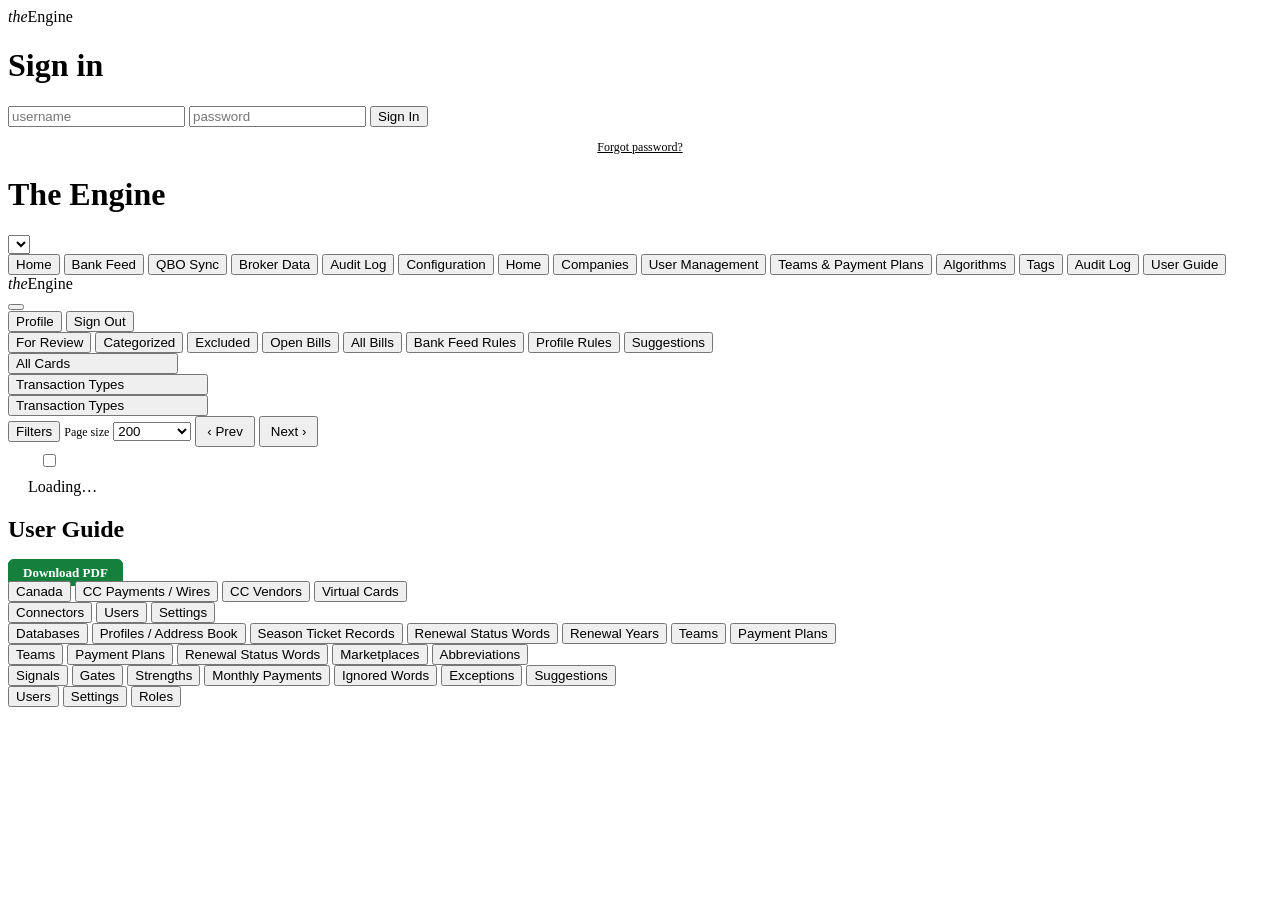
==== commit 078e5543: "Add files via upload" ====
--- a/app/static/index.html
+++ b/app/static/index.html
@@ -135,14 +135,13 @@
          where nothing has a company. -->
     <button id="codingBtn" title="The rules that set vendor and category"
       >Bank Feed Rules</button>
-    <!-- SUGGESTIONS FROM PAST CODING, beside the rules that also fill vendor
-         and category. Per company. -->
+    <!-- PROFILE RULES (formerly Credit Card Profiles), right after Bank Feed
+         Rules: it sets a column of the charges on this screen (the Profile).
+         Opens like Bank Feed Rules, the feed's tabs staying. -->
+    <button id="ccProfilesBtn" title="Rules that set the Profile for general cards"
+      >Profile Rules</button>
+    <!-- SUGGESTIONS FROM PAST CODING. Per company. -->
     <button id="sgFeedBtn" title="Vendor and category suggested from past coding">Suggestions</button>
-    <!-- Beside the rules, for the same reason: it sets a column of the charges
-         on this screen (the Profile), so it belongs with them rather than in
-         Configuration. Opens like Bank Feed Rules, the feed's tabs staying. -->
-    <button id="ccProfilesBtn" title="Rules that set the Profile for general cards"
-      >Credit Card Profiles</button>
   </nav>
 
   <div id="screen-coding" class="screen">
